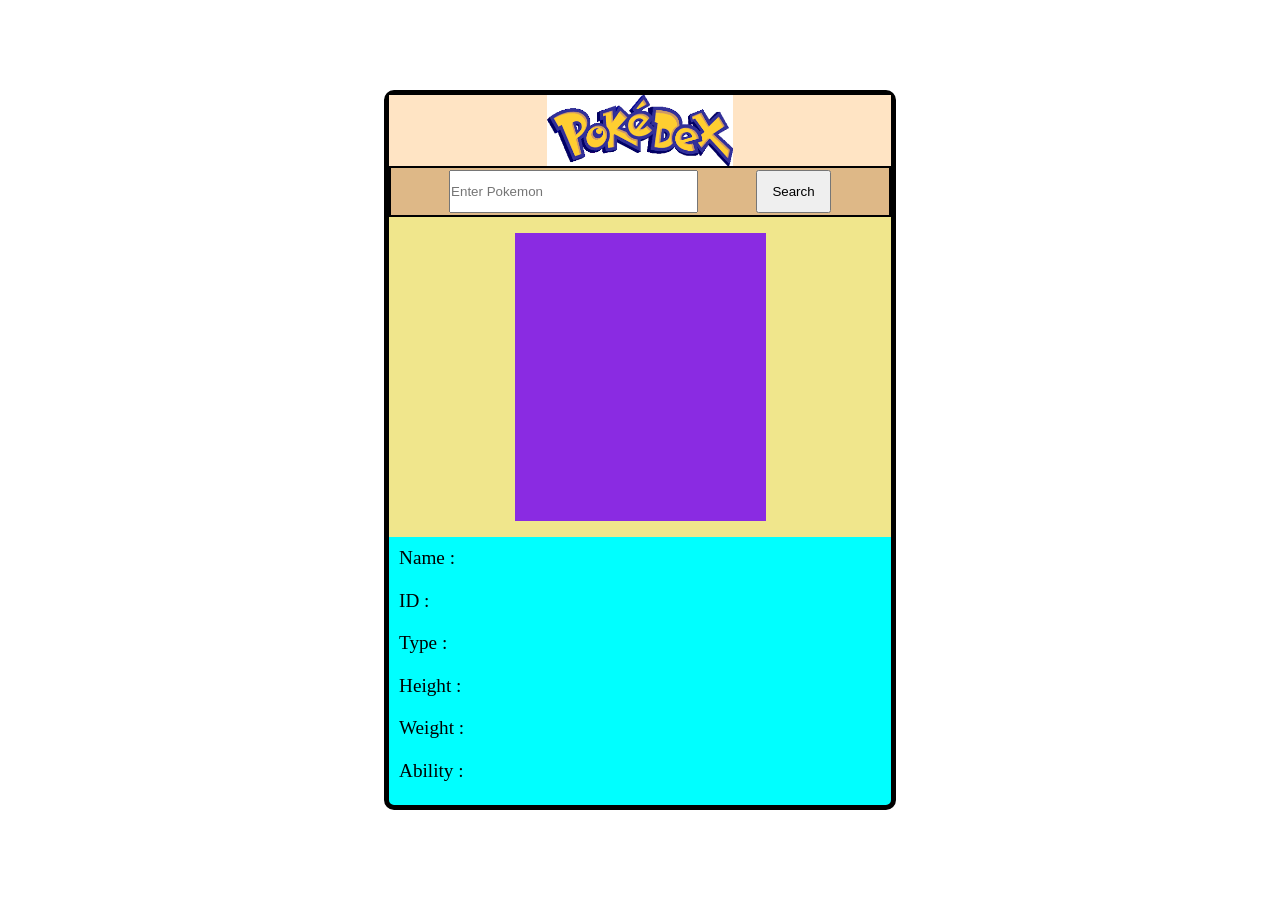
==== javascript-topics/Pokedex/index.html @ 694ea059 "Pokedex UI responsive" ====
<!DOCTYPE html>
<html lang="en">
<head>
      <meta charset="UTF-8">
      <meta name="viewport" content="width=device-width, initial-scale=1.0">
      <title>Document</title>
      <link rel="stylesheet" href="style.css">
</head>
<body>
      <div id="comscr">
            <header id="head">
                  <img src="PokedexLogo.jpg" alt="" id="PokeLogo">
            </header>
            <div id="pokeCont">
                  <div id="nav">
                        <input type="text" name="pokeSearch" id="Pokeser" placeholder="Enter Pokemon">
                        <button type="button" id="Pokebut">Search</button>
                  </div>
                  <div id="imgSec">
                        <div id="img"></div>
                  </div>
                  <div id="infoSec">
                        <div class="infotext" id="infName">Name : </div>
                        <div class="infotext" id="infId">ID : </div>
                        <div class="infotext" id="infType">Type : </div>
                        <div class="infotext" id="infHgt">Height : </div>
                        <div class="infotext" id="infWgt">Weight : </div>
                        <div class="infotext" id="infAbt">Ability : </div>

                  </div>

            </div>
      </div>
</body>
<script src="script.js"></script>
</html>
---- javascript-topics/Pokedex/style.css ----
*{
      margin: 0;
      padding: 0;
       box-sizing: border-box;
}
body{
      height: 100vh;
      width: 100vw;
      display: flex;
      align-items: center;
      justify-content: center;
}
#comscr{
      height: 80vh;
      width: 40vw;
      background-color: aqua;
      border: 5px solid black;
      border-radius: 10px;
}
#head{
      height:10%;
      width: 100%;
      align-self: first baseline;
      background-color: bisque;
      display: flex;
      align-items: center;
      justify-content: center;
}
#PokeLogo{
      height: 100%;
      width: 37%;
}
#pokeCont{
      height: 90%;
      width: 100%;
}
#nav{
      height: 8%;
      width: 100%;
      border: 2px solid black;
      background-color: burlywood;
      display: flex;
      justify-content: space-evenly;
      align-items: center;
}
#Pokeser{
      height: 90%;
      width: 50%;
}
#Pokebut{
      height: 90%;
      width: 15%;
}
#imgSec{
      height: 50%;
      width: 100%;
      background-color: khaki;
      display: flex;
      justify-content: center;
      align-items: center;
}
#img{
      height: 90%;
      width: 50%;
      background-color: blueviolet;
}
#infoSec{
      height: 40%;
      padding-left: 2%;
      display: flex;
      flex-direction: column;
      justify-content: space-around;
      font-size: 1.2rem;
}

@media (max-width: 767px) {
      #PokeLogo{
            width: 77%;
      }
      #comscr{
            height: 100%;
            width: 100%;
            border: none;
      }
}
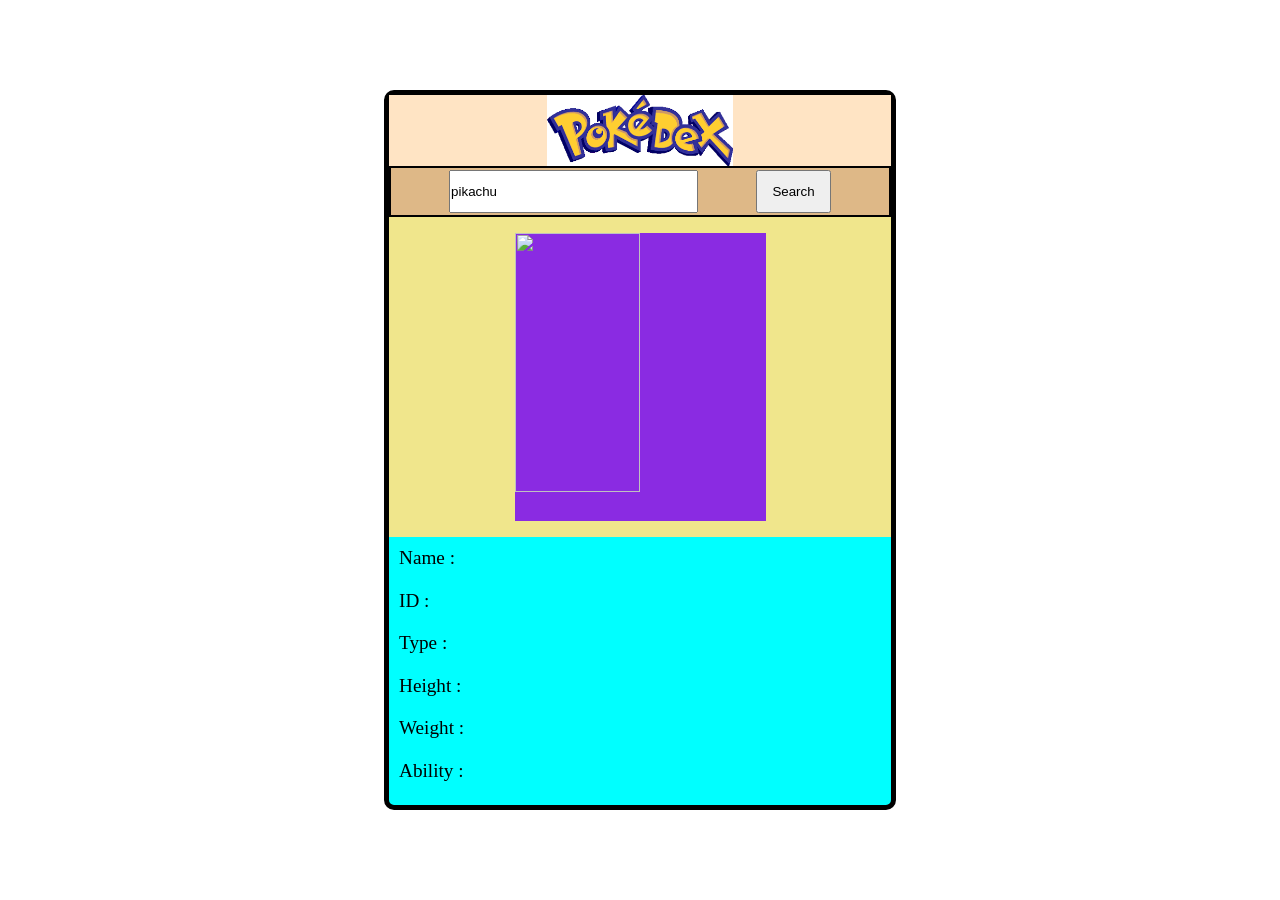
==== commit 744e1d54: "changeImage() done" ====
--- a/javascript-topics/Pokedex/index.html
+++ b/javascript-topics/Pokedex/index.html
@@ -13,11 +13,11 @@
             </header>
             <div id="pokeCont">
                   <div id="nav">
-                        <input type="text" name="pokeSearch" id="Pokeser" placeholder="Enter Pokemon">
+                        <input type="text" name="pokeSearch" id="Pokeser" placeholder="Enter Pokemon" value="pikachu">
                         <button type="button" id="Pokebut">Search</button>
                   </div>
                   <div id="imgSec">
-                        <div id="img"></div>
+                        <img src="" alt="" id="img">
                   </div>
                   <div id="infoSec">
                         <div class="infotext" id="infName">Name : </div>
@@ -26,7 +26,6 @@
                         <div class="infotext" id="infHgt">Height : </div>
                         <div class="infotext" id="infWgt">Weight : </div>
                         <div class="infotext" id="infAbt">Ability : </div>
-
                   </div>
 
             </div>
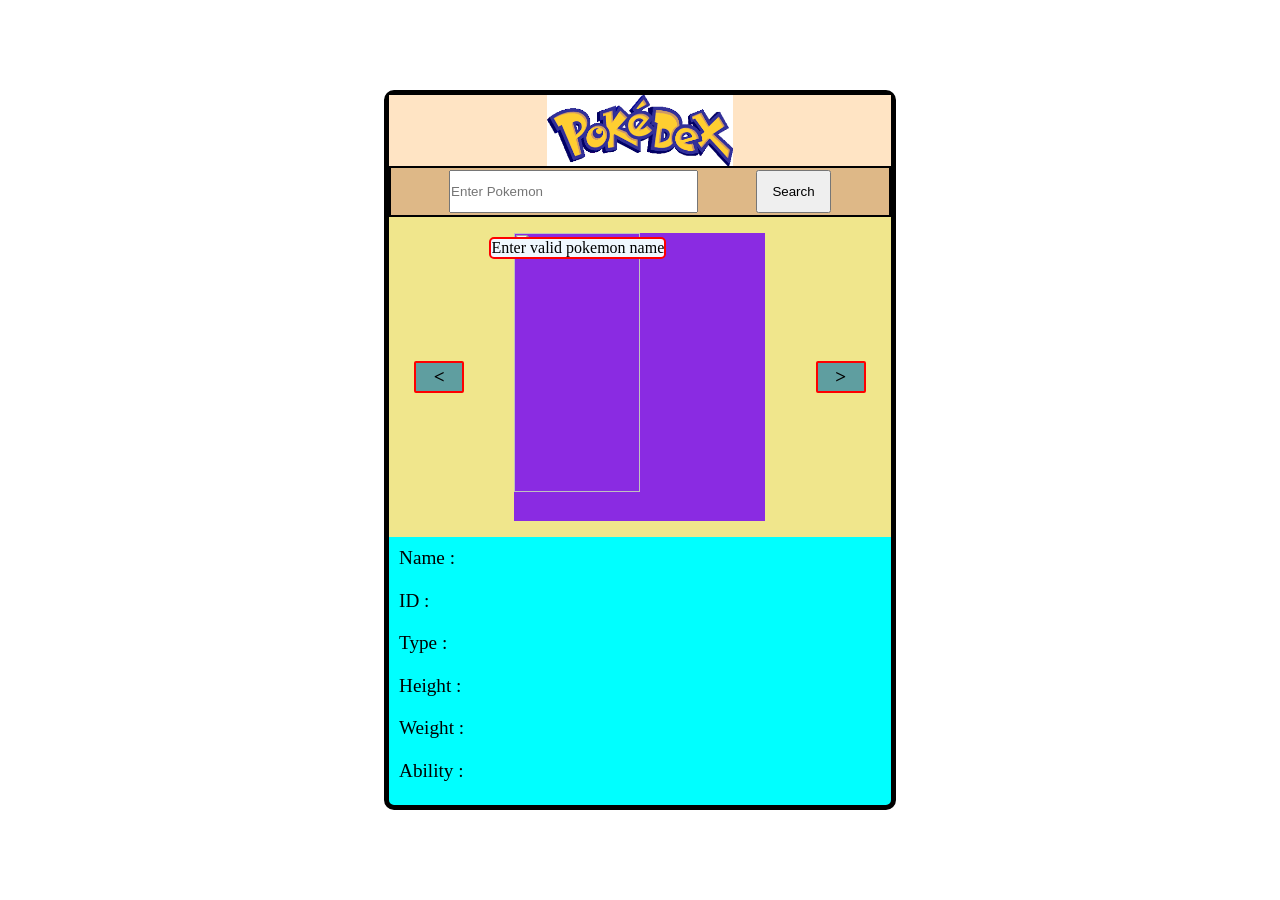
==== commit af18b1fe: "ppokedex search button completed error handling also done" ====
--- a/javascript-topics/Pokedex/index.html
+++ b/javascript-topics/Pokedex/index.html
@@ -8,6 +8,7 @@
 </head>
 <body>
       <div id="comscr">
+            <div data-purpose="Shows Error when user inputs invalid pokemon" id="err" class=""></div>
             <header id="head">
                   <img src="PokedexLogo.jpg" alt="" id="PokeLogo">
             </header>
@@ -17,15 +18,21 @@
                         <button type="button" id="Pokebut">Search</button>
                   </div>
                   <div id="imgSec">
+                        <div class="move">
+                              <span id="prev"> < </span>
+                        </div>
                         <img src="" alt="" id="img">
+                        <div class="move" id="next">
+                              <span id="next"> > </span>
+                        </div>
                   </div>
                   <div id="infoSec">
-                        <div class="infotext" id="infName">Name : </div>
-                        <div class="infotext" id="infId">ID : </div>
-                        <div class="infotext" id="infType">Type : </div>
-                        <div class="infotext" id="infHgt">Height : </div>
-                        <div class="infotext" id="infWgt">Weight : </div>
-                        <div class="infotext" id="infAbt">Ability : </div>
+                        <div class="infotext">Name : <span id="infName"></span></div>
+                        <div class="infotext">ID : <span id="infId"></span></div>
+                        <div class="infotext">Type : <span id="infType"></span></div>
+                        <div class="infotext">Height : <span id="infHgt"></span></div>
+                        <div class="infotext">Weight : <span id="infWgt"></span></div>
+                        <div class="infotext">Ability : <span id="infAbt"></span></div>
                   </div>
 
             </div>
--- a/javascript-topics/Pokedex/style.css
+++ b/javascript-topics/Pokedex/style.css
@@ -16,6 +16,7 @@
       background-color: aqua;
       border: 5px solid black;
       border-radius: 10px;
+      position: relative;
 }
 #head{
       height:10%;
@@ -56,13 +57,25 @@
       width: 100%;
       background-color: khaki;
       display: flex;
-      justify-content: center;
+      justify-content: space-around;
       align-items: center;
 }
 #img{
       height: 90%;
       width: 50%;
       background-color: blueviolet;
+}
+.move{
+      height: 10%;
+      width: 10%;
+      background-color: cadetblue;
+      display: flex;
+      align-items: center;
+      justify-content: center;
+      font-weight: 900;
+      font-size: 1.2rem;
+      border: 2px solid red;
+      border-radius: 2px;
 }
 #infoSec{
       height: 40%;
@@ -71,6 +84,16 @@
       flex-direction: column;
       justify-content: space-around;
       font-size: 1.2rem;
+}
+.errL{
+      position: absolute;
+      z-index: 2;
+      top: 20%;
+      left: 20%;
+      background-color: aliceblue;
+      border: 2px solid red;
+      border-radius: 5px;
+
 }
 
 @media (max-width: 767px) {
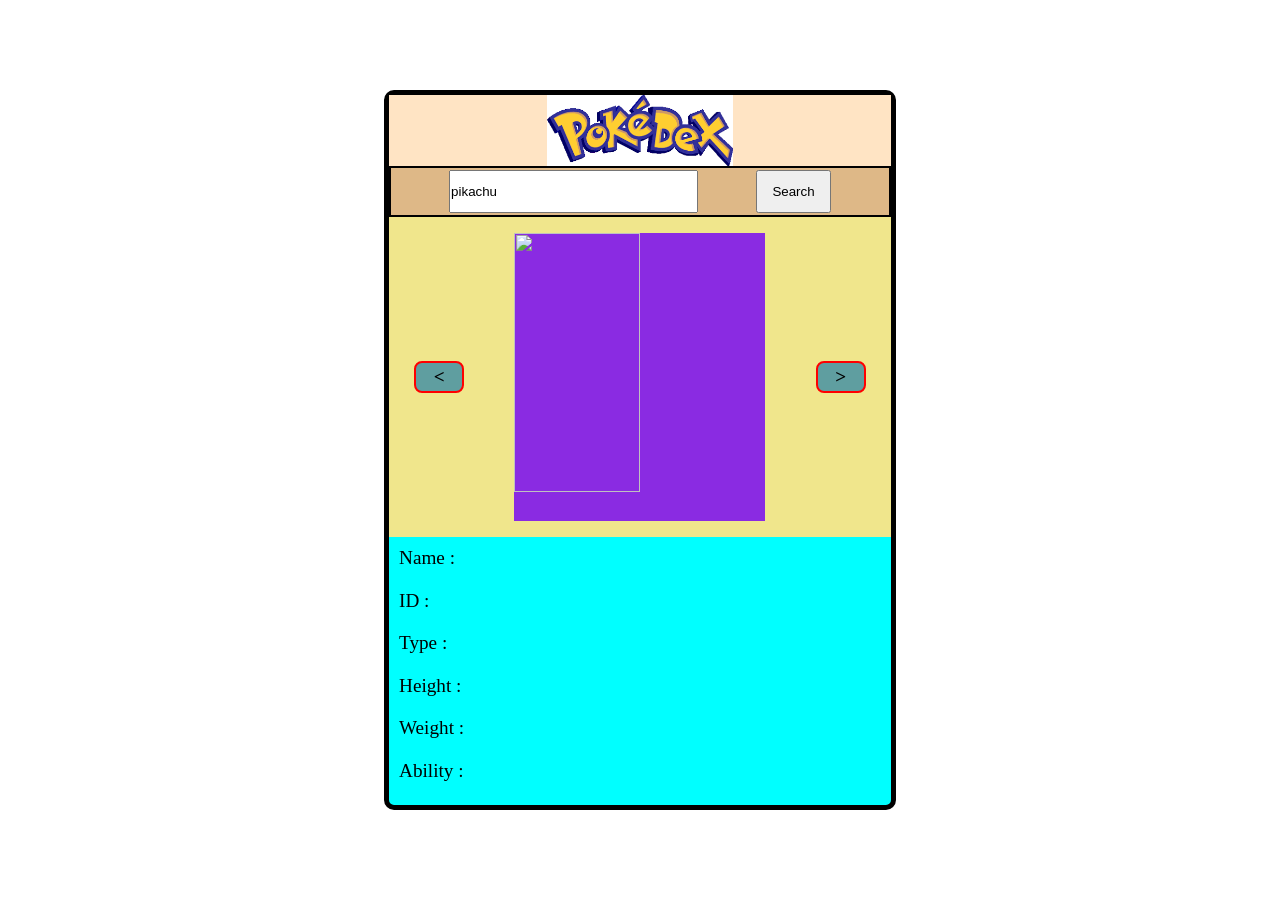
==== commit ffd87953: "Pokedex complete added next and prev features" ====
--- a/javascript-topics/Pokedex/index.html
+++ b/javascript-topics/Pokedex/index.html
@@ -18,12 +18,12 @@
                         <button type="button" id="Pokebut">Search</button>
                   </div>
                   <div id="imgSec">
-                        <div class="move">
-                              <span id="prev"> < </span>
+                        <div class="move" id="prev">
+                              <span > < </span>
                         </div>
                         <img src="" alt="" id="img">
                         <div class="move" id="next">
-                              <span id="next"> > </span>
+                              <span> > </span>
                         </div>
                   </div>
                   <div id="infoSec">
--- a/javascript-topics/Pokedex/style.css
+++ b/javascript-topics/Pokedex/style.css
@@ -75,7 +75,7 @@
       font-weight: 900;
       font-size: 1.2rem;
       border: 2px solid red;
-      border-radius: 2px;
+      border-radius: 8px;
 }
 #infoSec{
       height: 40%;
